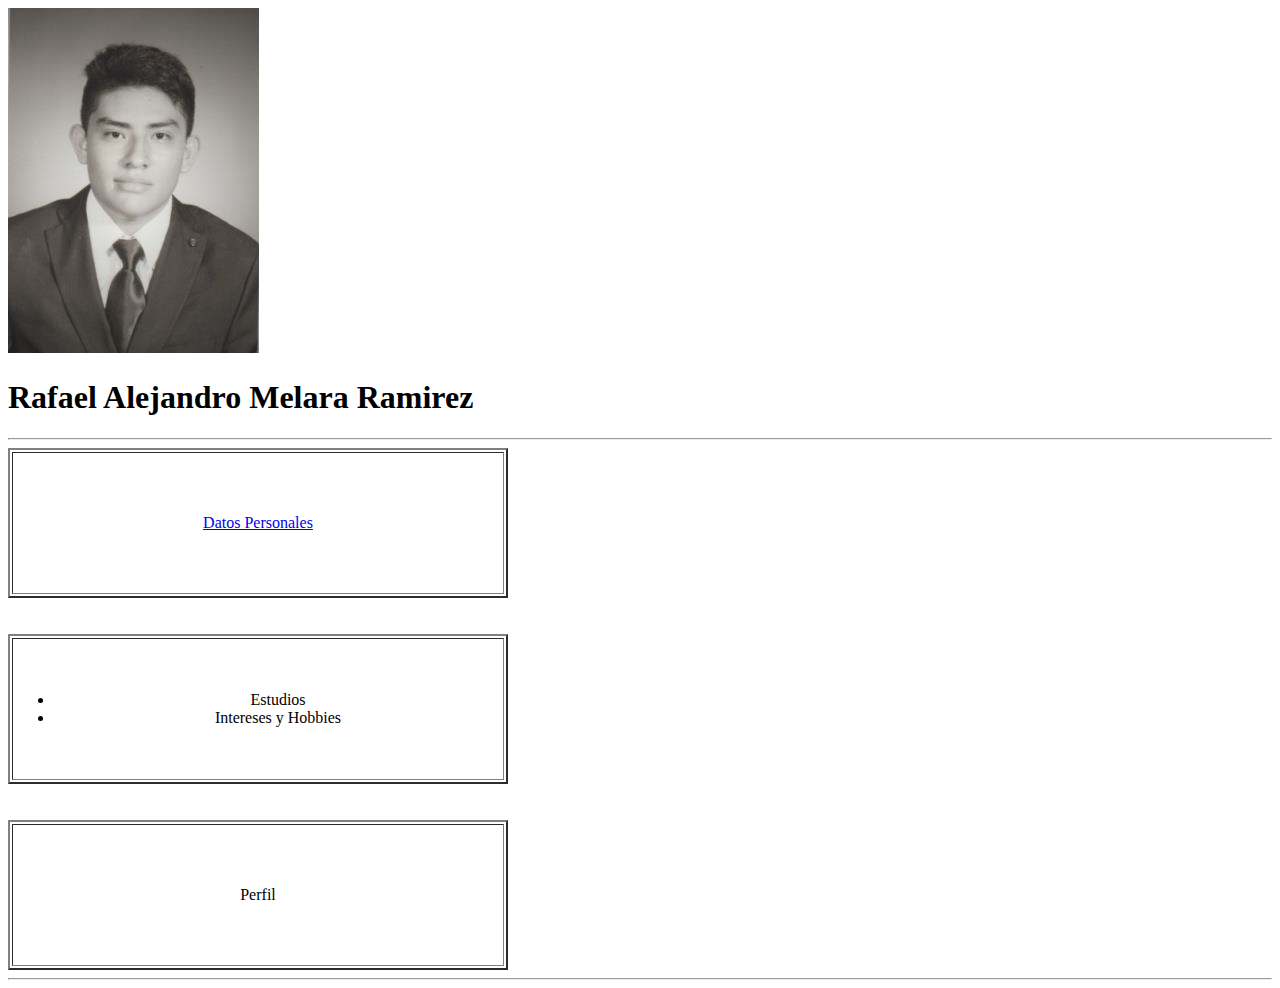
==== Tarea1/index.html @ fbd774f5 "Añadiendo pagina principal" ====
<!DOCTYPE html>
<html lang="es">
  <head>
    <meta charset="UTF-8" />
    <meta name="viewport" content="width=device-width, initial-scale=1.0" />
    <meta http-equiv="X-UA-Compatible" content="ie=edge" />
    <title>About me</title>
  </head>
  <body>
    <header>
      <img src="img/Foto.png" />
      <br />
      <h1>Rafael Alejandro Melara Ramirez</h1>
    </header>
    <hr />
    <div>
      <section>
        <article>
          <table border="2" width="500" height="150"> 
              <tr>
                  <td width="40" height="40"><center><a href="datos.html"> Datos Personales</a></center></big> </td>
              </tr>
          </table>
          <br><br>
          <table border="2" width="500" height="150">
                
                <tr>
                      <td width="40" height="40"><center> <ul>
                          <li>Estudios</li>
                          <li>Intereses y Hobbies</li>
                      </ul></center></big> </td>
                  </tr>
          </table>
          <br><br>
          <table border="2" width="500" height="150">
             <tr>
                <td width="40" height="40"><center>Perfil</center></big> </td>
            </tr>
          </table>

        </article>
      </section>
    </div>
    <hr>
    <footer>

    </footer>
  </body>
</html>
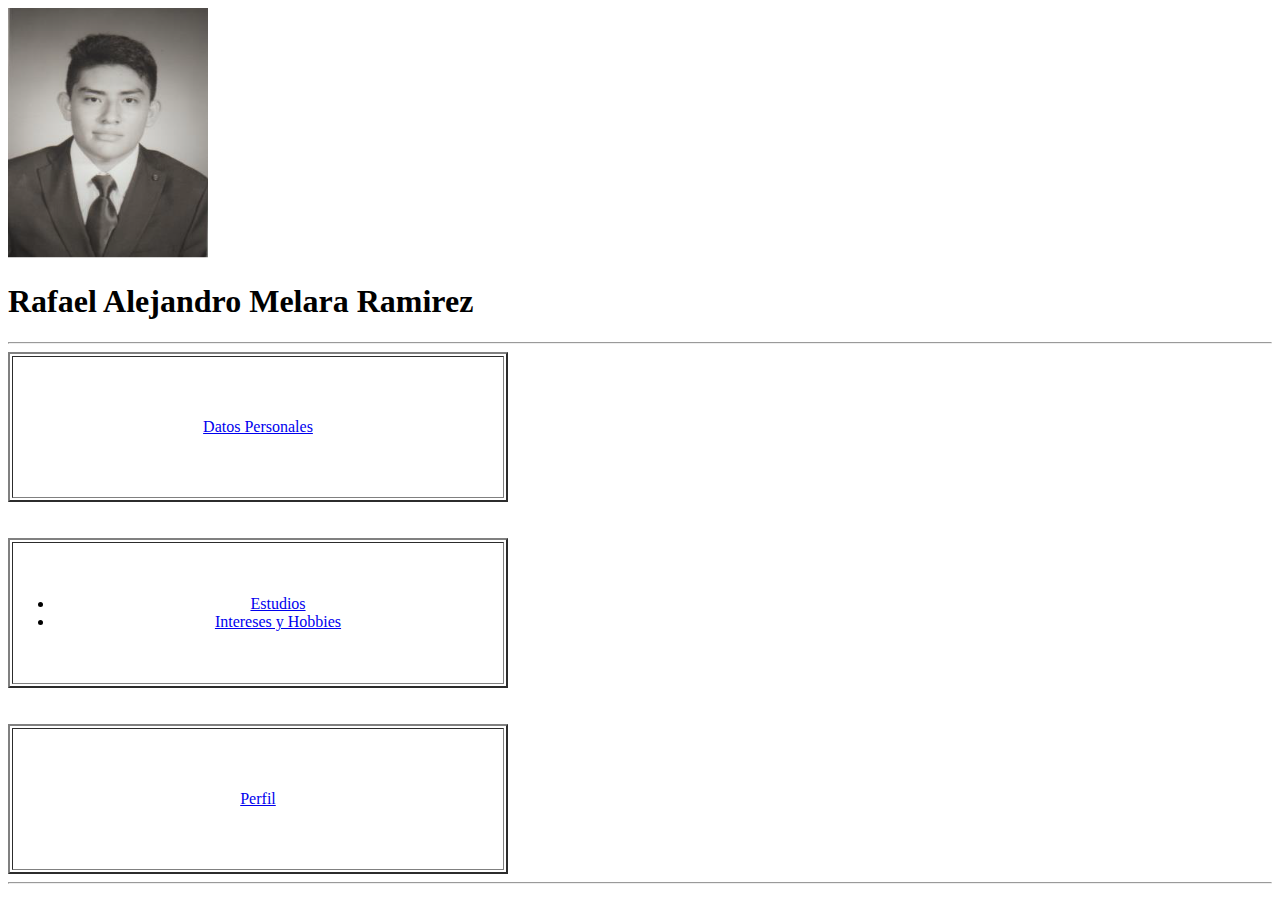
==== commit f3160fda: "Se agrego contenido multimedia" ====
--- a/Tarea1/index.html
+++ b/Tarea1/index.html
@@ -8,7 +8,7 @@
   </head>
   <body>
     <header>
-      <img src="img/Foto.png" />
+      <img src="img/Foto.png" width="200" height="250" />
       <br />
       <h1>Rafael Alejandro Melara Ramirez</h1>
     </header>
@@ -26,15 +26,15 @@
                 
                 <tr>
                       <td width="40" height="40"><center> <ul>
-                          <li>Estudios</li>
-                          <li>Intereses y Hobbies</li>
+                            <li><a href="estudios.html"> Estudios</a></li>
+                            <li><a href="intereses.html"> Intereses y Hobbies</a></li>
                       </ul></center></big> </td>
                   </tr>
           </table>
           <br><br>
           <table border="2" width="500" height="150">
              <tr>
-                <td width="40" height="40"><center>Perfil</center></big> </td>
+                <td width="40" height="40"><center><a href="perfil.html"> Perfil</a></center></big> </td>
             </tr>
           </table>
 
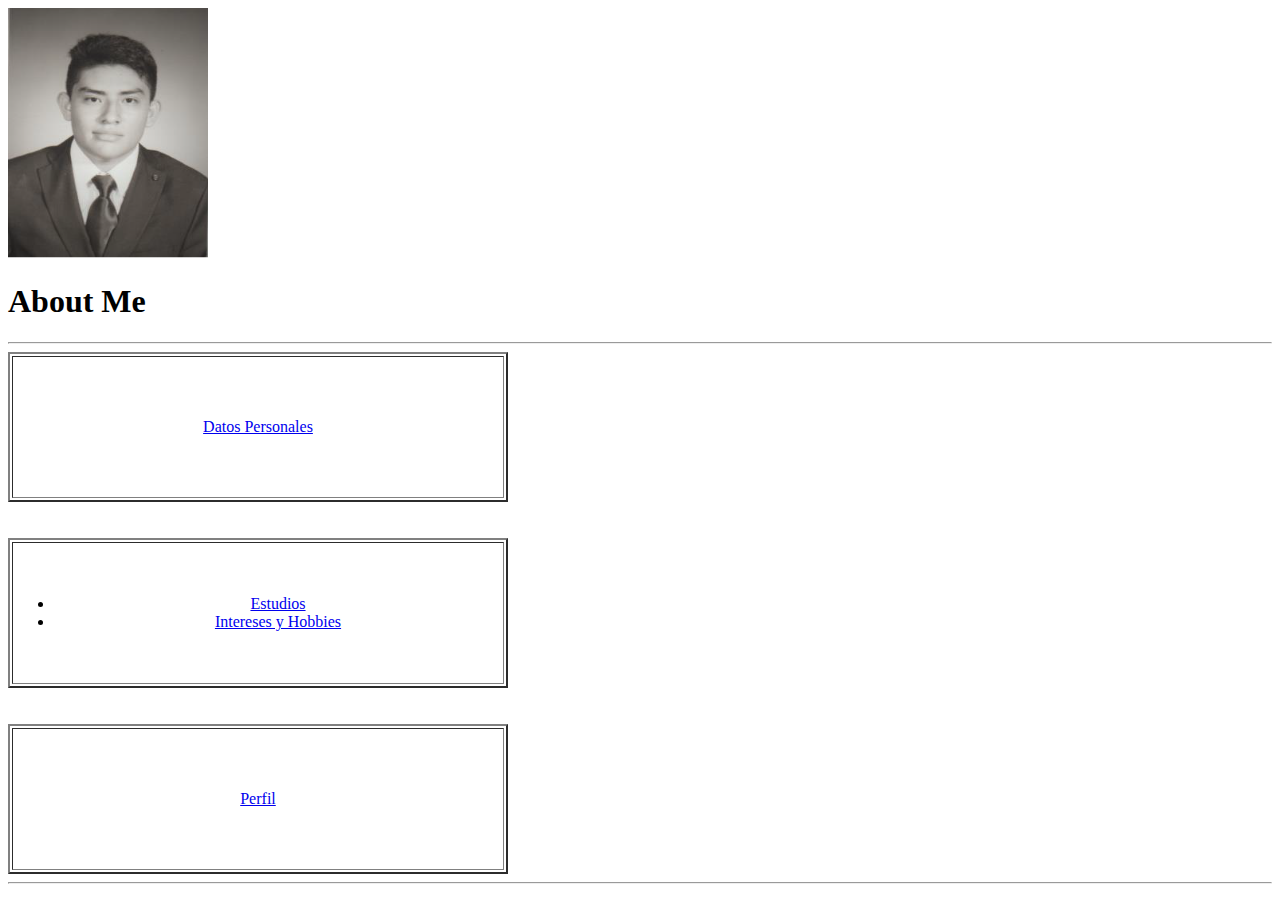
==== commit e2893864: "Añadiendo  informacion" ====
--- a/Tarea1/index.html
+++ b/Tarea1/index.html
@@ -10,7 +10,7 @@
     <header>
       <img src="img/Foto.png" width="200" height="250" />
       <br />
-      <h1>Rafael Alejandro Melara Ramirez</h1>
+      <h1>About Me</h1>
     </header>
     <hr />
     <div>
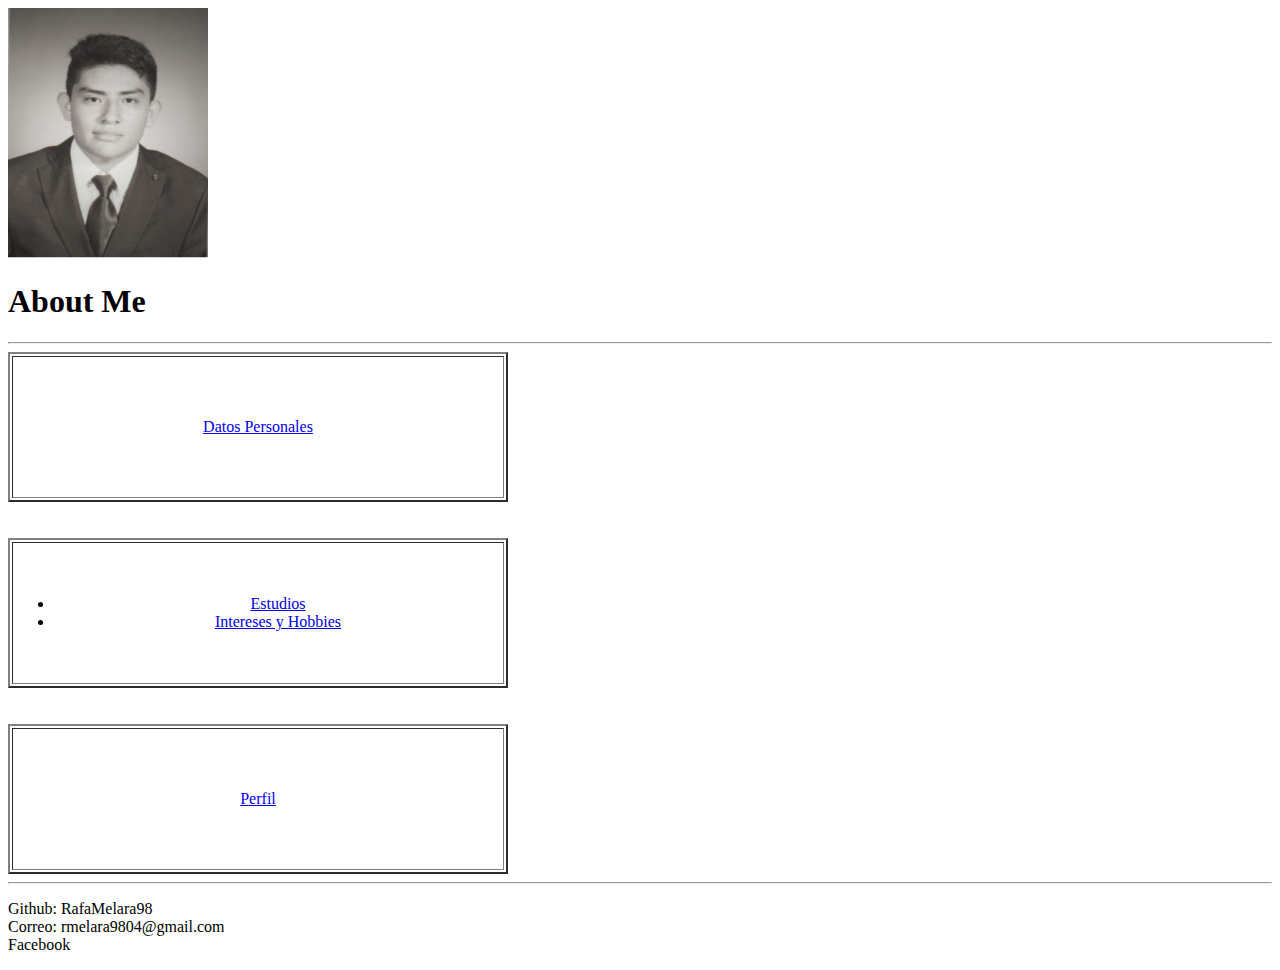
==== commit 9a746de8: "Arreglando Footer" ====
--- a/Tarea1/index.html
+++ b/Tarea1/index.html
@@ -43,6 +43,11 @@
     </div>
     <hr>
     <footer>
+        <p>
+            Github: RafaMelara98   <br>
+            Correo: rmelara9804@gmail.com <br>
+            Facebook
+        </p>
 
     </footer>
   </body>
